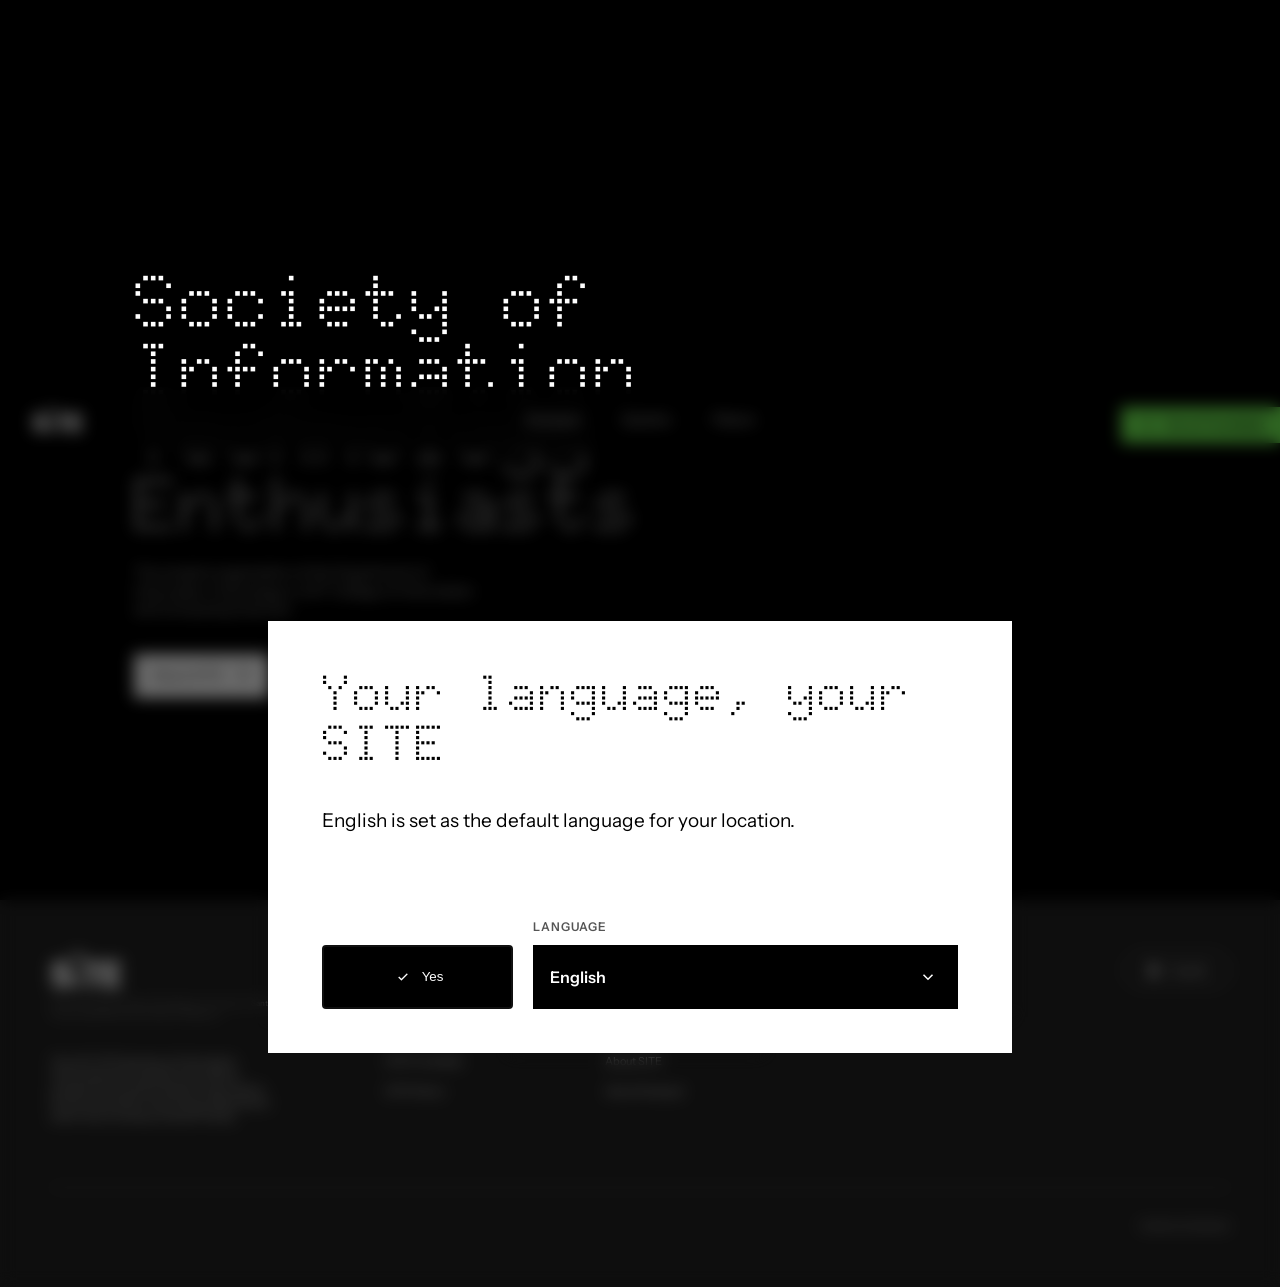
==== index.html @ 76561ac3 "draft commit commit 1. missing photos and missing links on some reroutes" ====
<!DOCTYPE html>
<html lang="en" class="homepage">
<head>
    <meta charset="UTF-8">
    <meta name="viewport" content="width=device-width, initial-scale=1.0">
    <meta name="description" content="SITE is the official student organization of the Department of Information Technology at the University of Santo Tomas College of Information and Computing Sciences.">
    <meta name="author" content="Society of Information Technology Enthusiasts">
    <meta name="robots" content="index, follow">
    <title>SITE | Society of Information Technology Enthusiasts</title>
    <meta property="og:type" content="website">
    <meta property="og:title" content="SITE | Society of Information Technology Enthusiasts">
    <meta property="og:description" content="The official student organization for Information Technology students at the University of Santo Tomas.">
    <meta property="og:image" content="assets/icons/sitelogo-white.svg">
    <meta name="twitter:card" content="summary">
    <meta name="twitter:title" content="SITE | Society of Information Technology Enthusiasts">
    <meta name="twitter:description" content="The official student organization for Information Technology students at the University of Santo Tomas.">
    <script type="application/ld+json">
        {"@context":"https://schema.org","@type":"Organization","name":"Society of Information Technology Enthusiasts","alternateName":"UST SITE","description":"The official student organization for Information Technology students at the University of Santo Tomas.","url":"index.html","logo":"assets/icons/sitelogo-white.svg","address":{"@type":"PostalAddress","addressLocality":"Manila","addressCountry":"PH"}}
    </script>
    <link rel="preconnect" href="https://fonts.googleapis.com">
    <link rel="preconnect" href="https://fonts.gstatic.com" crossorigin>
    <link href="https://fonts.googleapis.com/css2?family=Doto:wght@400;500;600;700&family=Instrument+Sans:wght@400;500;600&family=Material+Symbols+Outlined:opsz,wght,FILL,GRAD@20,400,0,0" rel="stylesheet">
    <link rel="stylesheet" href="styles/style.css">
    <script src="scripts/translations.js" defer></script>
    <script src="scripts/script.js" defer></script>
</head>
<body>
    <dialog class="language-dialog" aria-labelledby="language-dialog-title">
        <h2 id="language-dialog-title" data-i18n="languageTitle">Your language, your SITE</h2>
        <p data-i18n="languagePrompt">It looks like you are visiting from Manila, Philippines. Would you like to view our site in Filipino-Tagalog (PH)?</p>
        <div class="language-dialog__choice">
            <button class="button button--dark" type="button" data-language-confirm><span class="material-symbols-outlined" aria-hidden="true">check</span><span data-i18n="languageConfirm">Yes</span></button>
            <div>
                <label class="language-dialog__select-label" for="language-select" data-i18n="languageSelectLabel">Language</label>
                <select class="language-dialog__select" id="language-select" data-language-select>
                    <option value="en" data-i18n="languageEnglish">English</option>
                    <option value="tl" data-i18n="languageFilipino">Filipino-Tagalog</option>
                    <option value="ceb" data-i18n="languageCebuanoName">Filipino-Cebuano</option>
                </select>
            </div>
        </div>
    </dialog>
    <header class="site-header">
        <a class="site-header__brand" href="index.html" aria-label="SITE home">
            <img src="assets/icons/sitelogo-white.svg" alt="SITE">
        </a>
        <nav class="site-header__nav" aria-label="Main navigation">
            <a href="academics-research.html" data-i18n="navStudypal">Studypal</a>
            <a href="academics-research.html" data-i18n="navQuizmix">Quizmix</a>
            <a href="our-organization.html" data-i18n="navPaturo">Paturo</a>
        </nav>
        <a class="button button--accent site-header__frontdesk" href="our-organization.html">
            <span class="material-symbols-outlined" aria-hidden="true">arrow_forward</span>
            <span data-i18n="frontdesk">Go to Frontdesk</span>
        </a>
        <button class="menu-toggle" type="button" aria-controls="mobile-menu" aria-expanded="false" aria-label="Open menu">
            <span class="material-symbols-outlined" aria-hidden="true">menu</span>
        </button>
    </header>

    <div class="mobile-menu" id="mobile-menu">
        <nav aria-label="Mobile navigation">
            <a href="academics-research.html" data-i18n="navStudypal">Studypal</a>
            <a href="academics-research.html" data-i18n="navQuizmix">Quizmix</a>
            <a href="our-organization.html" data-i18n="navPaturo">Paturo</a>
        </nav>
        <a class="button button--outline" href="our-organization.html">
            <span class="material-symbols-outlined" aria-hidden="true">arrow_outward</span>
            <span data-i18n="frontdesk">Go to Frontdesk</span>
        </a>
    </div>

    <div class="page-transition" aria-hidden="true"></div>

    <section class="landing-screen">

        <main>
            <section class="hero" aria-labelledby="hero-title">
                <div class="hero__content">
                    <h1 id="hero-title" data-i18n="homeTitle" data-i18n-html>Society of<br>Information<br>Technology<br>Enthusiasts</h1>
                    <p data-i18n="homeDescription">The student organization of the Department of Information Technology in UST College of Information and Computing Sciences</p>
                    <div class="hero__actions">
                        <a class="button button--light" href="our-organization.html"><span data-i18n="aboutSite">About SITE</span> <span class="material-symbols-outlined" aria-hidden="true">arrow_outward</span></a>
                        <a class="button button--outline" href="academics-research.html"><span data-i18n="aboutAcademics">About Academics &amp; Research</span> <span class="material-symbols-outlined" aria-hidden="true">arrow_outward</span></a>
                        <a class="button button--outline hero__frontdesk" href="our-organization.html"><span data-i18n="frontdesk">Go to Frontdesk</span> <span class="material-symbols-outlined" aria-hidden="true">arrow_outward</span></a>
                    </div>
                </div>
            </section>
        </main>
    </section>

    <footer class="site-footer">
        <div class="site-footer__top">
            <div class="site-footer__identity">
                <img src="assets/icons/sitelogo-white.svg" alt="SITE">
                <p data-i18n="footerAddress">Saint Pier Giorgio Frassati, O.P. Building, University of Santo Tomas, España Boulevard, Manila, Philippines</p>
            </div>
            <button class="language-switcher" type="button">
                <span class="material-symbols-outlined" aria-hidden="true">language</span>
                <span data-i18n="currentLanguage">English</span>
            </button>
        </div>
        <div class="site-footer__links">
            <p data-i18n="footerDescription">The UST SITE (Society of Information Technology Enthusiasts) is the official academic and parent student organization for the Information Technology department within the University of Santo Tomas.</p>
            <nav aria-label="Footer resources">
                <a href="our-organization.html"><span data-i18n="visitFrontdesk">SITE Frontdesk</span></a>
                <a href="our-organization.html"><span data-i18n="goPaturo">SITE Paturo</span></a>
            </nav>
            <nav aria-label="Footer pages">
                <a href="our-organization.html"><span data-i18n="aboutSiteFooter">About SITE</span></a>
                <a href="academics-research.html"><span data-i18n="aboutStudypal">About Studypal</span></a>
            </nav>
        </div>
        <div class="site-footer__bottom">
            <span></span>
            <a href="mailto:site@ust.edu.ph" data-i18n="feedbackBugreport">Feedback &amp; Bugreport</a>
        </div>
    </footer>
</body>
</html>
---- styles/style.css ----
:root {
	--header-height: 66px;
	--black: #000000;
	--white: #ffffff;
	--charcoal: #222222;
	--muted: #a1a1a1;
	--lime: #70f052;
	--line: #696969;
}

.organization-page main {
	background: var(--black);
}

.organization-hero {
	align-items: center;
	display: flex;
	justify-content: center;
	min-height: calc(100svh - var(--header-height));
	overflow: hidden;
	padding: 72px 24px;
	position: relative;
	text-align: center;
}

.organization-hero::before,
.academics-hero::before {
	background-image: radial-gradient(circle, rgba(112, 240, 82, .8) 1.25px, transparent 1.7px);
	background-size: 18px 18px;
	clip-path: polygon(0 42%, 12% 35%, 24% 44%, 37% 25%, 50% 39%, 63% 18%, 76% 34%, 89% 14%, 100% 28%, 100% 72%, 88% 65%, 75% 78%, 63% 61%, 49% 82%, 36% 66%, 23% 86%, 10% 69%, 0 78%);
	content: '';
	height: 48%;
	opacity: .36;
	pointer-events: none;
	position: absolute;
	right: 2%;
	top: 25%;
	transform: rotate(-4deg);
	transition: opacity 300ms ease;
	width: min(62vw, 760px);
	z-index: 0;
}

.organization-hero__content,
.academics-hero > div {
	position: relative;
	z-index: 1;
}

.organization-hero:hover::before,
.academics-hero:hover::before {
	opacity: .5;
}

@keyframes hero-dot-wave {
	0%,
	100% {
		transform: translate3d(0, 0, 0) rotate(-4deg);
	}
	50% {
		transform: translate3d(-18px, 8px, 0) rotate(-2deg);
	}
}

.organization-hero::before,
.academics-hero::before {
	animation: hero-dot-wave 9s ease-in-out infinite;
}

.organization-hero__content {
	max-width: 620px;
	margin-inline: auto;
}

.organization-hero .eyebrow {
	color: var(--lime);
	font-size: 12px;
	letter-spacing: .12em;
	margin: 0 0 20px;
}

.organization-hero h1,
.organization-values h2,
.organization-community h2,
.organization-board h2,
.organization-contact h2 {
	font-family: 'Doto', monospace;
	font-weight: 500;
	letter-spacing: 0;
}

.organization-hero h1 {
	display: inline-block;
	font-size: clamp(52px, 9vw, 128px);
	line-height: .82;
	margin: 0;
	max-width: 100%;
	text-align: center;
}

.organization-hero__content > p:last-of-type {
	color: #bdbdbd;
	font-size: 14px;
	line-height: 1.3;
	margin: 28px auto 32px;
	max-width: 390px;
}

.organization-hero .button {
	min-height: 44px;
}

.organization-hero__next {
	align-items: center;
	background: var(--white);
	border-radius: 50%;
	bottom: 24px;
	color: var(--black);
	display: flex;
	height: 34px;
	justify-content: center;
	position: fixed !important;
	right: 24px;
	width: 34px;
	z-index: 4;
}

.organization-hero__next .material-symbols-outlined {
	font-size: 20px;
}

.organization-values {
	display: grid;
	grid-template-columns: 1fr 1fr;
	min-height: 520px;
	scroll-snap-align: start;
}

.organization-values__message {
	background: #3b3b3b;
	display: flex;
	flex-direction: column;
	padding: 56px 64px 42px;
}

.organization-values__message > a {
	align-self: flex-end;
	margin-top: 48px;
}

.organization-values h2 {
	color: #aaaaaa;
	font-size: clamp(30px, 4vw, 58px);
	line-height: .92;
	margin: 0;
}

.organization-values a,
.organization-community a,
.organization-board__link,
.organization-contact a {
	align-items: center;
	display: inline-flex;
	font-size: 13px;
	gap: 8px;
	text-decoration: underline;
	text-underline-offset: 3px;
}

.organization-values a .material-symbols-outlined,
.organization-community a .material-symbols-outlined,
.organization-board__link .material-symbols-outlined,
.organization-contact a .material-symbols-outlined {
	font-size: 16px;
	text-decoration: none;
}

.organization-values__visual {
	align-items: center;
	background: #f7f8fa;
	display: flex;
	flex-direction: column;
	gap: 48px;
	justify-content: center;
}

.organization-values__visual img {
	border: 2px solid #c8d8e9;
	border-radius: 8px;
	height: 112px;
	object-fit: cover;
	padding: 7px;
	width: 112px;
}

.organization-community,
.organization-board,
.organization-contact {
	margin: 0 auto;
	max-width: 1080px;
	padding: 120px 50px;
}

.organization-community h2,
.organization-board h2,
.organization-contact h2 {
	font-size: clamp(38px, 5vw, 68px);
	line-height: .9;
	margin: 0 0 34px;
}

.organization-community > p,
.organization-contact > p {
	font-size: 14px;
	line-height: 1.45;
	margin: 0;
	max-width: 520px;
}

.organization-community__links,
.organization-contact nav {
	display: flex;
	flex-wrap: wrap;
	gap: 22px 32px;
	margin-top: 34px;
}

.organization-board {
	max-width: 1180px;
}

.organization-board__link {
	margin-bottom: 42px;
}

.organization-board__grid {
	display: grid;
	gap: 34px 44px;
	grid-template-columns: repeat(2, minmax(0, 1fr));
}

.board-member {
	align-items: center;
	display: flex;
	gap: 18px;
	min-width: 0;
}

.board-member img {
	border-radius: 50%;
	height: 100px;
	object-fit: cover;
	width: 100px;
}

.board-member h3,
.board-member p,
.board-member small {
	display: block;
	margin: 0;
}

.board-member h3 {
	font-size: 14px;
	font-weight: 500;
}

.board-member p,
.board-member small {
	color: var(--muted);
	font-size: 10px;
	line-height: 1.35;
}

.organization-contact {
	padding-bottom: 160px;
}

.page-transition {
	background: var(--black);
	inset: 0;
	opacity: 0;
	pointer-events: none;
	position: fixed;
	transform: scaleY(0);
	transform-origin: bottom;
	transition: opacity 220ms ease, transform 280ms cubic-bezier(.22, 1, .36, 1);
	z-index: 100;
}

.page-transition-out .page-transition {
	opacity: 1;
	transform: scaleY(1);
}

.page-transition-in .page-transition {
	animation: page-transition-reveal 520ms cubic-bezier(.22, 1, .36, 1) forwards;
	transform-origin: top;
}

@keyframes page-transition-reveal {
	0% {
		opacity: 1;
		transform: scaleY(1);
	}
	100% {
		opacity: 0;
		transform: scaleY(0);
	}
}

.organization-page.page-transition-in .organization-hero__content > * {
	animation: organization-intro 620ms cubic-bezier(.22, 1, .36, 1) both;
	opacity: 0;
}

.organization-page.page-transition-in .organization-hero__content > :nth-child(1) {
	animation-delay: 180ms;
}

.organization-page.page-transition-in .organization-hero__content > :nth-child(2) {
	animation-delay: 260ms;
}

.organization-page.page-transition-in .organization-hero__content > :nth-child(3) {
	animation-delay: 340ms;
}

.organization-page.page-transition-in .organization-hero__next {
	animation: organization-control-intro 620ms cubic-bezier(.22, 1, .36, 1) 460ms both;
	opacity: 0;
}

@keyframes organization-intro {
	0% {
		opacity: 0;
		transform: translateY(18px);
	}
	100% {
		opacity: 1;
		transform: translateY(0);
	}
}

@keyframes organization-control-intro {
	0% {
		opacity: 0;
		transform: translateY(12px);
	}
	100% {
		opacity: 1;
		transform: translateY(0);
	}
}

@media (prefers-reduced-motion: reduce) {
	.organization-page.page-transition-in .organization-hero__content > *,
	.organization-page.page-transition-in .organization-hero__next {
		animation: none;
		opacity: 1;
	}
}

.organization-page main .material-symbols-outlined {
	font-size: 20px;
}

@media (max-width: 900px) {
	.organization-hero {
		min-height: calc(100svh - var(--header-height));
		padding: 64px 24px;
	}

	.organization-hero__content {
		max-width: 100%;
		width: 100%;
	}

	.organization-hero h1 {
		font-size: clamp(36px, 11vw, 64px);
	}

	.organization-hero__content > p:last-of-type {
		font-size: 12px;
	}

	.organization-values {
		grid-template-columns: 1fr;
	}

	.organization-values__message {
		min-height: 460px;
		padding: 48px 24px 34px;
	}

	.organization-values__visual {
		min-height: 360px;
	}

	.organization-community,
	.organization-board,
	.organization-contact {
		padding: 84px 24px;
	}

	.organization-community h2,
	.organization-board h2,
	.organization-contact h2 {
		font-size: clamp(40px, 12vw, 62px);
	}

	.organization-community > p,
	.organization-contact > p {
		font-size: 13px;
	}

	.organization-community__links,
	.organization-contact nav {
		align-items: flex-start;
		flex-direction: column;
		gap: 18px;
	}

	.organization-board__grid {
		gap: 26px 16px;
	}

	.board-member {
		align-items: flex-start;
		gap: 10px;
	}

	.board-member img {
		height: 62px;
		width: 62px;
	}

	.board-member h3 {
		font-size: 11px;
	}

	.board-member p,
	.board-member small {
		font-size: 8px;
	}
}

.organization-page main a:not(.button),
.academics-page main a:not(.button) {
	position: relative;
	text-decoration: none;
}

.organization-page main a:not(.button)::after,
.academics-page main a:not(.button)::after {
	background: currentColor;
	bottom: -5px;
	content: '';
	height: 1px;
	left: 0;
	position: absolute;
	transform: scaleX(.35);
	transform-origin: left;
	transition: transform 240ms ease;
	width: calc(100% - 24px);
}

.organization-page main a:not(.button):hover::after,
.academics-page main a:not(.button):hover::after {
	transform: scaleX(1);
}

.organization-page main a:not(.button) .material-symbols-outlined,
.academics-page main a:not(.button) .material-symbols-outlined {
	transition: transform 240ms ease;
}

.organization-page main a:not(.button):hover .material-symbols-outlined,
.academics-page main a:not(.button):hover .material-symbols-outlined {
	transform: translateX(4px);
}

.organization-page main .organization-hero__next::after {
	display: none;
}

.organization-page main .organization-hero__next:hover {
	background: var(--lime);
}

.organization-page main .organization-hero__next:hover .material-symbols-outlined {
	animation: scroll-arrow-bounce 700ms ease-in-out infinite;
	transform: none;
}

.academics-content {
	background: var(--black);
}

.academics-hero {
	align-items: center;
	display: flex;
	justify-content: center;
	min-height: 300px;
	overflow: hidden;
	padding: 56px 24px;
	position: relative;
	text-align: center;
}

.academics-hero .organization-hero__next {
	bottom: 24px;
	position: fixed !important;
	right: 24px;
}

.academics-page main .organization-hero__next:hover {
	background: var(--lime);
}

.academics-page main .organization-hero__next:hover .material-symbols-outlined {
	animation: scroll-arrow-bounce 700ms ease-in-out infinite;
	transform: none;
}

.academics-hero h1,
.paturo-feature h2,
.team-section h2,
.mentor-section h2 {
	font-family: 'Doto', monospace;
	font-weight: 500;
	letter-spacing: 0;
}

.academics-hero h1 {
	font-size: clamp(52px, 9vw, 128px);
	line-height: .82;
	margin: 0;
}

.academics-hero p,
.mentor-section__intro > p {
	color: #bdbdbd;
	font-size: 14px;
	line-height: 1.3;
	margin: 0;
	max-width: none;
}

.paturo-feature {
	display: grid;
	grid-template-columns: 1fr 1fr;
	min-height: 520px;
}

.paturo-feature__message {
	background: #3b3b3b;
	display: flex;
	flex-direction: column;
	justify-content: space-between;
	padding: 56px 64px 42px;
}

.paturo-feature h2 {
	color: #aaaaaa;
	font-size: clamp(34px, 4vw, 58px);
	line-height: .9;
	margin: 0;
}

.paturo-feature__message > a {
	align-self: flex-end;
}

.paturo-feature__visual {
	align-items: center;
	background: #f7f8fa;
	color: #c8d8e9;
	display: flex;
	justify-content: center;
}

.paturo-feature__visual .material-symbols-outlined {
	font-size: 128px;
}

.team-section,
.mentor-section {
	margin: 0 auto;
	max-width: 1080px;
	padding: 120px 50px;
}

.mentor-section__intro {
	display: grid;
	gap: 56px;
	grid-template-columns: minmax(0, .85fr) minmax(0, 1.15fr);
	margin-bottom: 72px;
}

.team-section h2,
.mentor-section h2 {
	font-size: clamp(40px, 5vw, 68px);
	line-height: .9;
	margin: 0 0 34px;
}

.team-section {
	max-width: 1180px;
}

.team-section > h3 {
	font-size: 14px;
	margin: 34px 0 12px;
}

.team-lead {
	align-items: center;
	background: var(--charcoal);
	display: flex;
	gap: 24px;
	padding: 22px 32px;
}

.team-lead img,
.team-member img {
	border-radius: 50%;
	height: 88px;
	object-fit: cover;
	width: 88px;
}

.team-lead div,
.team-member div,
.mentor-grid article {
	display: flex;
	flex-direction: column;
	gap: 5px;
}

.team-lead strong,
.team-member strong,
.mentor-grid strong {
	font-size: 13px;
	font-weight: 500;
}

.team-lead span,
.team-member span,
.mentor-grid span,
.mentor-grid small {
	color: var(--muted);
	font-size: 10px;
}

.team-lead a {
	margin-top: 4px;
}

.team-socials {
	display: flex;
	gap: 8px;
	margin-top: 4px;
}

.team-socials a {
	display: flex;
	height: 14px;
	margin: 0;
	width: 14px;
}

.team-socials img {
	height: 14px;
	object-fit: contain;
	width: 14px;
}

.team-grid {
	display: grid;
	gap: 28px 44px;
	grid-template-columns: repeat(2, minmax(0, 1fr));
}

.team-member {
	align-items: center;
	display: flex;
	gap: 18px;
}

.team-member > div {
	min-width: 0;
}

.team-member img {
	height: 78px;
	width: 78px;
}

.mentor-grid {
	display: grid;
	gap: 20px;
	grid-template-columns: repeat(3, minmax(0, 1fr));
	margin-top: 0;
	text-align: center;
}

.mentor-grid article {
	align-items: center;
	background: var(--charcoal);
	border-top: 2px solid var(--lime);
	min-height: 250px;
	padding: 26px 18px 24px;
}

.mentor-grid img {
	border-radius: 50%;
	height: 150px;
	margin-bottom: 14px;
	object-fit: cover;
	width: 150px;
}

@media (max-width: 900px) {
	.academics-hero h1 {
		font-size: clamp(46px, 14vw, 72px);
	}

	.academics-hero {
		min-height: 255px;
		padding: 36px 24px;
	}

	.academics-hero p {
		font-size: 12px;
	}

	.paturo-feature {
		grid-template-columns: 1fr;
		min-height: 295px;
	}

	.paturo-feature__message {
		min-height: 295px;
		padding: 40px 24px 30px;
	}

	.paturo-feature__visual {
		display: none;
	}

	.team-section,
	.mentor-section {
		padding: 34px 24px 54px;
	}

	.team-lead {
		padding: 20px;
	}

	.team-lead img {
		height: 72px;
		width: 72px;
	}

	.team-grid {
		gap: 24px 16px;
	}

	.team-member {
		gap: 10px;
	}

	.team-member img {
		height: 62px;
		width: 62px;
	}

	.mentor-grid {
		gap: 34px;
		gap: 10px;
		grid-template-columns: repeat(3, minmax(0, 1fr));
	}

	.mentor-grid img {
		height: 86px;
		width: 86px;
	}

	.mentor-grid strong,
	.mentor-grid span,
	.mentor-grid small {
		font-size: 8px;
	}
}

.academics-page .team-socials img {
	height: 18px;
	object-fit: contain;
	width: 18px;
}

.academics-page .team-socials {
	flex-direction: row;
}


@media (max-width: 900px) {
	.organization-hero::before,
	.academics-hero::before {
		height: 38%;
		opacity: .26;
		right: -18%;
		width: 92vw;
	}
}

@media (prefers-reduced-motion: reduce) {
	.organization-hero::before,
	.academics-hero::before {
		animation: none;
	}
}
.academics-page .team-socials a {
	height: 18px;
	width: 18px;
}

.academics-page .team-socials a {
	height: 14px;
	width: 14px;
}

@keyframes scroll-arrow-bounce {
	0%,
	100% {
		transform: translateY(0);
	}
	50% {
		transform: translateY(-3px);
	}
}

* {
	box-sizing: border-box;
}

html {
	scroll-behavior: smooth;
	scroll-padding-top: var(--header-height);
	scroll-snap-type: none;
	-ms-overflow-style: none;
	scrollbar-width: none;
}

html.homepage {
	scroll-snap-type: y mandatory;
}

html::-webkit-scrollbar {
	display: none;
}

body {
	margin: 0;
	background: var(--black);
	color: var(--white);
	font-family: 'Instrument Sans', sans-serif;
	font-size: 14px;
	line-height: 1.35;
}

.landing-screen {
	display: flex;
	flex-direction: column;
	height: calc(100svh - var(--header-height));
	scroll-snap-align: start;
	scroll-snap-stop: always;
}

.landing-screen > main {
	display: flex;
	flex: 1;
	flex-direction: column;
}

a {
	color: inherit;
	text-decoration: none;
}

.material-symbols-outlined {
	font-size: 18px;
	font-variation-settings: 'FILL' 0, 'wght' 400, 'GRAD' 0, 'opsz' 20;
}

.language-dialog {
	border: 0;
	max-width: 744px;
	padding: 48px 54px 44px;
	width: calc(100% - 48px);
}

.language-dialog::backdrop {
	background: rgba(0, 0, 0, .58);
	backdrop-filter: blur(8px);
}

.language-dialog h2 {
	font-family: 'Doto', monospace;
	font-size: clamp(28px, 5vw, 52px);
	font-weight: 500;
	line-height: .95;
	margin: 0 0 42px;
}

.language-dialog > p {
	font-size: clamp(14px, 1.7vw, 19px);
	line-height: 1.2;
	margin: 0 0 86px;
	max-width: 650px;
}

.language-dialog__choice {
	align-items: end;
	display: grid;
	gap: 20px;
	grid-template-columns: minmax(120px, .45fr) minmax(0, 1fr);
}

.language-dialog__choice .button {
	justify-content: center;
	min-height: 64px;
	width: 100%;
}

.language-dialog__select-label {
	color: #555;
	display: block;
	font-size: 12px;
	font-weight: 600;
	letter-spacing: .08em;
	margin-bottom: 10px;
	text-transform: uppercase;
}

.language-dialog__select {
	appearance: none;
	background: var(--black) url("data:image/svg+xml,%3Csvg xmlns='http://www.w3.org/2000/svg' width='18' height='18' viewBox='0 0 24 24' fill='none' stroke='white' stroke-width='2'%3E%3Cpath d='m6 9 6 6 6-6'/%3E%3C/svg%3E") no-repeat right 20px center;
	border: 1px solid var(--black);
	border-radius: 0;
	color: var(--white);
	cursor: pointer;
	font: 600 clamp(14px, 1.35vw, 16px) 'Instrument Sans', sans-serif;
	min-height: 64px;
	padding: 8px 56px 8px 16px;
	width: 100%;
}

.language-dialog__select:focus-visible {
	outline: 2px solid var(--lime);
	outline-offset: 3px;
}

.button--dark {
	background: var(--black);
	color: var(--white);
}

.button--dark:hover {
	background: var(--charcoal);
}

.site-header {
	align-items: center;
	backdrop-filter: blur(16px);
	background: rgba(0, 0, 0, .76);
	display: flex;
	height: var(--header-height);
	justify-content: space-between;
	padding: 0 32px;
	position: sticky;
	top: 0;
	z-index: 2;
}

.site-header__brand img {
	display: block;
	width: 51px;
}

.site-header__nav {
	display: flex;
	gap: 42px;
	left: 50%;
	position: absolute;
	transform: translateX(-50%);
}

.site-header__nav a,
.site-header .button {
	font-size: 13px;
}

.site-header__nav a {
	transition: color 160ms ease;
}

.site-header__nav a:hover,
.site-footer a:hover {
	color: var(--lime);
}

.site-header__frontdesk {
	position: fixed;
	right: 0;
	top: 20px;
	z-index: 3;
}

.button {
	align-items: center;
	border: 1px solid transparent;
	display: inline-flex;
	gap: 10px;
	justify-content: space-between;
	min-height: 34px;
	padding: 8px 14px 8px 16px;
	transition: background-color 160ms ease, color 160ms ease, border-color 160ms ease;
}

.button--accent {
	background: var(--lime);
	color: var(--black);
	font-weight: 600;
	min-width: 150px;
}

.button--accent:hover {
	background: var(--white);
}

.hero {
	align-items: center;
	display: flex;
	flex: 1;
	min-height: 0;
	padding: 32px;
}

.hero__content {
	margin-left: clamp(32px, 8vw, 120px);
	max-width: 720px;
	width: 50vw;
}

.hero h1 {
	font-family: 'Doto', monospace;
	font-size: clamp(40px, 6vw, 84px);
	font-weight: 500;
	letter-spacing: 0;
	line-height: .88;
	margin: 0 0 25px;
}

.hero p {
	color: #bdbdbd;
	font-size: 12px;
	line-height: 1.25;
	margin: 0 0 36px;
	max-width: 265px;
}

.hero__actions {
	display: flex;
	flex-wrap: wrap;
	gap: 12px;
}

.hero__frontdesk,
.menu-toggle,
.mobile-menu {
	display: none;
}

.button--light {
	background: var(--white);
	color: var(--black);
	min-width: 118px;
}

.button--light:hover {
	background: var(--lime);
}

.button--outline {
	border-color: #777777;
	min-width: 204px;
}

.button--outline:hover {
	border-color: var(--white);
	background: #1d1d1d;
}

.hero__frontdesk {
	border-color: var(--white);
}

.site-footer {
	background: var(--charcoal);
	min-height: 387px;
	padding: 53px 50px 38px;
	scroll-snap-align: none;
	scroll-snap-stop: normal;
}

.homepage .site-footer {
	scroll-snap-align: end;
	scroll-snap-stop: always;
}

.site-footer__top,
.site-footer__links,
.site-footer__bottom {
	display: flex;
	justify-content: space-between;
}

.site-footer__identity img {
	display: block;
	margin-bottom: 10px;
	width: 72px;
}

.site-footer__identity p {
	color: var(--muted);
	font-size: 8px;
	line-height: 1.3;
	margin: 0;
	max-width: 230px;
}

.language-switcher {
	align-items: center;
	background: transparent;
	border: 1px solid #8b8b8b;
	border-radius: 20px;
	color: var(--white);
	display: flex;
	font: inherit;
	font-size: 11px;
	gap: 9px;
	height: 34px;
	justify-content: center;
	width: 106px;
}

.language-switcher .material-symbols-outlined {
	font-size: 15px;
}

.site-footer__links {
	margin-top: 35px;
	max-width: 660px;
}

.site-footer__links > p {
	font-size: 11px;
	line-height: 1.28;
	margin: 0;
	max-width: 220px;
}

.site-footer__links nav {
	display: flex;
	flex-direction: column;
	gap: 15px;
	min-width: 105px;
}

.site-footer__links a {
	font-size: 11px;
	transition: color 160ms ease;
}

.site-footer__bottom {
	align-items: flex-end;
	border-top: 1px solid var(--line);
	margin-top: 63px;
	padding-top: 30px;
}

.site-footer__bottom a {
	color: var(--muted);
	font-size: 9px;
	text-decoration: underline;
	text-underline-offset: 2px;
}

.academics-page .academics-hero {
	align-items: center;
	justify-content: center;
	min-height: calc(100svh - var(--header-height));
	padding: 72px 24px;
}

.academics-page .academics-hero h1 {
	font-size: clamp(52px, 9vw, 128px);
	line-height: .82;
	margin: 0;
}

.academics-page .academics-hero p {
	font-size: 14px;
	line-height: 1.3;
	margin: 28px auto 0;
	max-width: 390px;
}

.academics-page .paturo-feature {
	grid-template-columns: 1fr 1fr;
	min-height: 520px;
}

.academics-page .paturo-feature__message {
	justify-content: space-between;
	padding: 56px 64px 42px;
}

.academics-page .paturo-feature h2 {
	font-size: clamp(30px, 4vw, 58px);
	line-height: .92;
}

.academics-page .paturo-feature__message > a {
	align-self: flex-end;
}

.academics-page .paturo-feature__visual {
	min-height: 0;
}

.academics-page .mentor-section {
	max-width: 1080px;
	padding: 120px 50px;
}

.academics-page .mentor-section h2,
.academics-page .team-section h2 {
	font-size: clamp(38px, 5vw, 68px);
	line-height: .9;
	margin: 0 0 34px;
}

.academics-page .mentor-section__intro > p {
	font-size: 14px;
	line-height: 1.45;
	margin: 0;
	max-width: 520px;
}

.academics-page .team-section {
	max-width: 1180px;
	padding: 120px 50px;
}

.academics-page .team-section > h3 {
	font-size: 14px;
	margin: 34px 0 12px;
}

.academics-page .team-lead {
	padding: 22px 32px;
}

.academics-page .mentor-grid {
	gap: 42px;
	margin-top: 48px;
}

@media (max-width: 900px) {
	.academics-page .academics-hero {
		min-height: calc(100svh - var(--header-height));
		padding: 64px 24px;
	}

	.academics-page .academics-hero h1 {
		font-size: clamp(36px, 11vw, 64px);
	}

	.academics-page .paturo-feature {
		grid-template-columns: 1fr;
		min-height: 0;
	}

	.academics-page .paturo-feature__message {
		min-height: 460px;
		padding: 48px 24px 34px;
	}

	.academics-page .paturo-feature__visual {
		display: flex;
		min-height: 360px;
	}

	.academics-page .team-section,
	.academics-page .mentor-section {
		padding: 84px 24px;
	}

	.academics-page .mentor-section__intro {
		gap: 24px;
		grid-template-columns: 1fr;
		margin-bottom: 48px;
	}

	.academics-page .mentor-section__intro > p {
		font-size: 13px;
	}

	.academics-page .team-lead {
		padding: 20px;
	}

	.academics-page .mentor-grid {
		gap: 34px;
		grid-template-columns: 1fr;
	}
}

@media (min-width: 701px) {
	.organization-hero__content {
		max-width: none;
		width: 100%;
	}

	.organization-hero h1 {
		max-width: none;
		width: max-content;
	}

	.hero p {
		font-size: 14px;
		line-height: 1.3;
		max-width: 340px;
	}

	.hero__actions .button {
		font-size: 14px;
		min-height: 44px;
		padding: 11px 16px;
	}
}

@media (max-width: 900px) {
	.language-dialog {
		padding: 32px 24px;
	}

	.language-dialog > p {
		margin-bottom: 42px;
	}

	.language-dialog__choice {
		align-items: stretch;
		gap: 16px;
		grid-template-columns: 1fr;
	}

	:root {
		--header-height: 88px;
	}

	.site-header {
		height: var(--header-height);
		padding: 22px 20px;
		z-index: 11;
	}

	.site-header:has(.menu-toggle[aria-expanded='true']) {
		background: rgba(34, 34, 34, .96);
	}

	.site-header__nav,
	.site-header__frontdesk {
		display: none;
	}

	.menu-toggle {
		align-items: center;
		background: transparent;
		border: 0;
		color: var(--white);
		display: flex;
		height: 52px;
		justify-content: center;
		padding: 0;
		width: 52px;
		z-index: 11;
	}

	.menu-toggle[aria-expanded='true'] {
		background: transparent;
		color: var(--white);
		padding: 0;
		width: 52px;
	}

	.mobile-menu {
		-webkit-backdrop-filter: blur(18px);
		background: rgba(34, 34, 34, .96);
		border: 0;
		display: flex;
		flex-direction: column;
		gap: 40px;
		inset: 0;
		justify-content: space-between;
		opacity: 0;
		padding: 112px 24px 32px;
		position: fixed;
		transform: translateY(-14px);
		transition: opacity 280ms ease, transform 420ms cubic-bezier(.22, 1, .36, 1), visibility 420ms ease, backdrop-filter 420ms ease;
		visibility: hidden;
		width: 100vw;
		z-index: 10;
		backdrop-filter: blur(0);
		pointer-events: none;
	}

	.mobile-menu--open {
		-webkit-backdrop-filter: blur(16px);
		backdrop-filter: blur(16px);
		opacity: 1;
		transform: translateY(0);
		visibility: visible;
		pointer-events: auto;
	}

	.mobile-menu nav {
		display: flex;
		flex-direction: column;
		gap: 32px;
	}

	.mobile-menu nav a {
		font-family: 'Doto', monospace;
		font-size: clamp(34px, 10vw, 54px);
		line-height: 1;
		opacity: 0;
		transform: translateY(18px);
		transition: opacity 300ms ease, transform 500ms cubic-bezier(.22, 1, .36, 1);
	}

	.mobile-menu--open nav a {
		opacity: 1;
		transform: translateY(0);
	}

	.mobile-menu--open nav a:nth-child(1) {
		transition-delay: 80ms;
	}

	.mobile-menu--open nav a:nth-child(2) {
		transition-delay: 140ms;
	}

	.mobile-menu--open nav a:nth-child(3) {
		transition-delay: 200ms;
	}

	.mobile-menu .button {
		font-size: 18px;
		min-height: 72px;
		opacity: 0;
		transform: translateY(18px);
		transition: opacity 300ms ease 260ms, transform 500ms cubic-bezier(.22, 1, .36, 1) 260ms;
		width: 100%;
	}

	.mobile-menu--open .button {
		opacity: 1;
		transform: translateY(0);
	}

	.hero {
		padding: 48px 24px 64px;
	}

	.hero__content {
		margin-left: 0;
		width: 100%;
	}

	.hero h1 {
		font-size: clamp(40px, 13vw, 60px);
	}

	.hero__actions {
		gap: 10px;
	}

	.hero__actions .button {
		font-size: 15px;
		min-height: 64px;
		padding: 14px 16px;
		width: 100%;
	}

	.hero__actions .hero__frontdesk {
		border-color: #777777;
	}

	.hero__frontdesk {
		display: inline-flex;
	}

	.site-footer {
		padding: 42px 24px 28px;
	}

	.site-footer__top {
		align-items: flex-start;
	}

	.site-footer__links {
		display: grid;
		gap: 30px;
		grid-template-columns: 1fr;
	}

	.site-footer__links > p {
		max-width: 270px;
	}

	.site-footer__links nav {
		min-width: 0;
	}

	.site-footer__bottom {
		margin-top: 44px;
	}
}
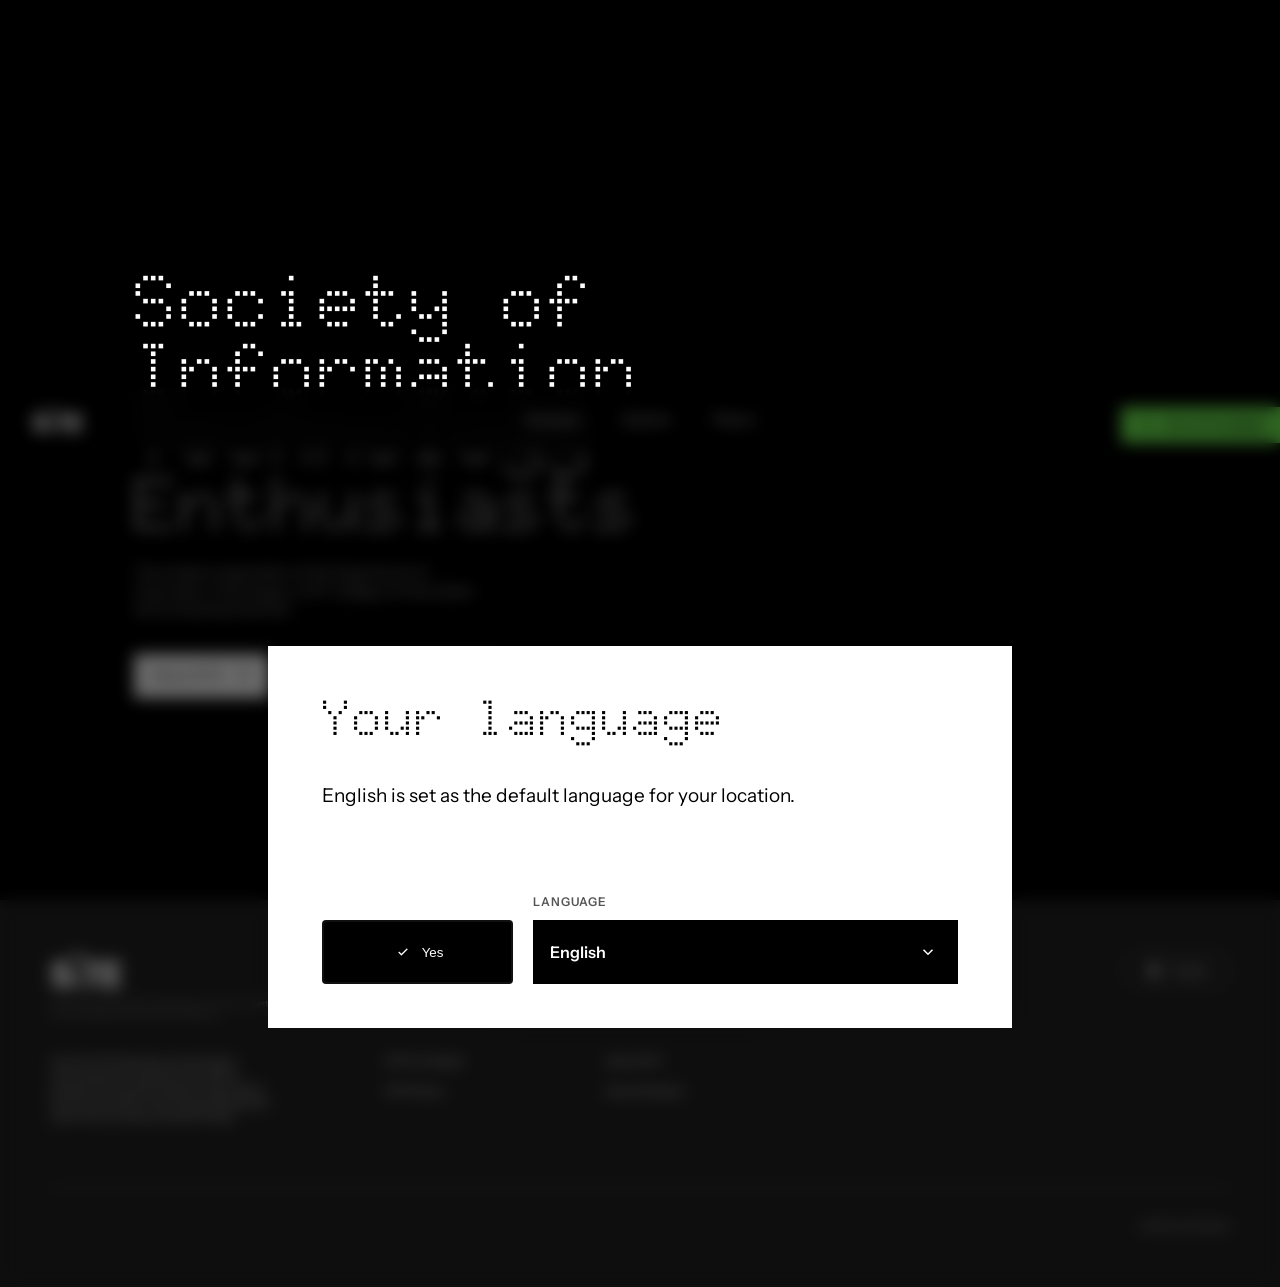
==== commit a23c6418: "e" ====
--- a/index.html
+++ b/index.html
@@ -6,7 +6,9 @@
     <meta name="description" content="SITE is the official student organization of the Department of Information Technology at the University of Santo Tomas College of Information and Computing Sciences.">
     <meta name="author" content="Society of Information Technology Enthusiasts">
     <meta name="robots" content="index, follow">
-    <title>SITE | Society of Information Technology Enthusiasts</title>
+    
+    <title> UST SITE</title>
+    
     <meta property="og:type" content="website">
     <meta property="og:title" content="SITE | Society of Information Technology Enthusiasts">
     <meta property="og:description" content="The official student organization for Information Technology students at the University of Santo Tomas.">
@@ -14,9 +16,11 @@
     <meta name="twitter:card" content="summary">
     <meta name="twitter:title" content="SITE | Society of Information Technology Enthusiasts">
     <meta name="twitter:description" content="The official student organization for Information Technology students at the University of Santo Tomas.">
+    
     <script type="application/ld+json">
         {"@context":"https://schema.org","@type":"Organization","name":"Society of Information Technology Enthusiasts","alternateName":"UST SITE","description":"The official student organization for Information Technology students at the University of Santo Tomas.","url":"index.html","logo":"assets/icons/sitelogo-white.svg","address":{"@type":"PostalAddress","addressLocality":"Manila","addressCountry":"PH"}}
     </script>
+    
     <link rel="preconnect" href="https://fonts.googleapis.com">
     <link rel="preconnect" href="https://fonts.gstatic.com" crossorigin>
     <link href="https://fonts.googleapis.com/css2?family=Doto:wght@400;500;600;700&family=Instrument+Sans:wght@400;500;600&family=Material+Symbols+Outlined:opsz,wght,FILL,GRAD@20,400,0,0" rel="stylesheet">
@@ -26,7 +30,7 @@
 </head>
 <body>
     <dialog class="language-dialog" aria-labelledby="language-dialog-title">
-        <h2 id="language-dialog-title" data-i18n="languageTitle">Your language, your SITE</h2>
+        <h2 id="language-dialog-title" data-i18n="languageTitle">Your language</h2>
         <p data-i18n="languagePrompt">It looks like you are visiting from Manila, Philippines. Would you like to view our site in Filipino-Tagalog (PH)?</p>
         <div class="language-dialog__choice">
             <button class="button button--dark" type="button" data-language-confirm><span class="material-symbols-outlined" aria-hidden="true">check</span><span data-i18n="languageConfirm">Yes</span></button>
